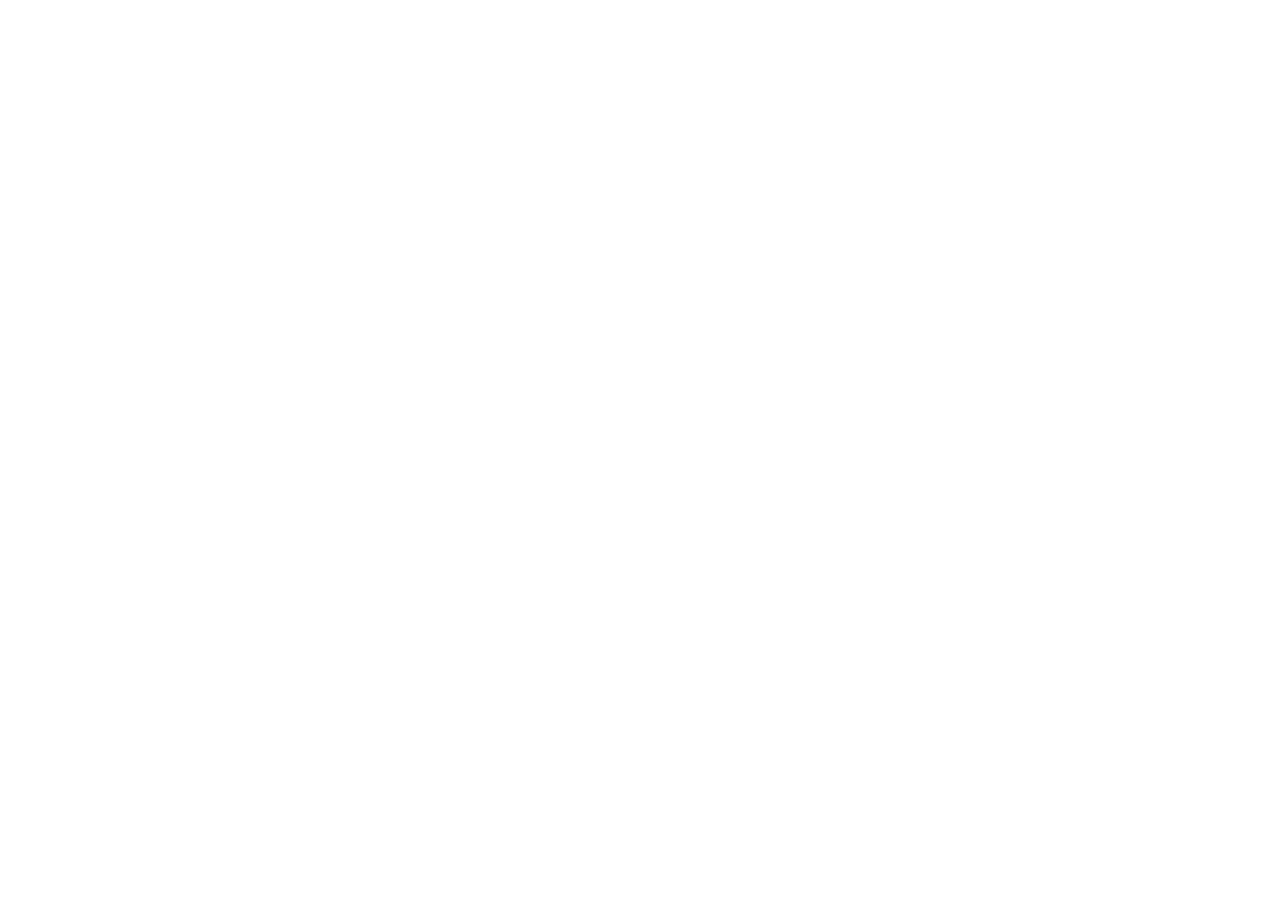
==== my-portfolio.html @ cf580aa2 "links to the head" ====
<!DOCTYPE html>
<html>
  <head>
      <title>My Portfolio</title>
      <link rel="stylesheet" href="css/styles.css">
      <link href="https://fonts.googleapis.com/css?family=Coustard&display=swap" rel="stylesheet">
</head>
<header>
  <nav>
    
  </nav>
</header>  
</html>
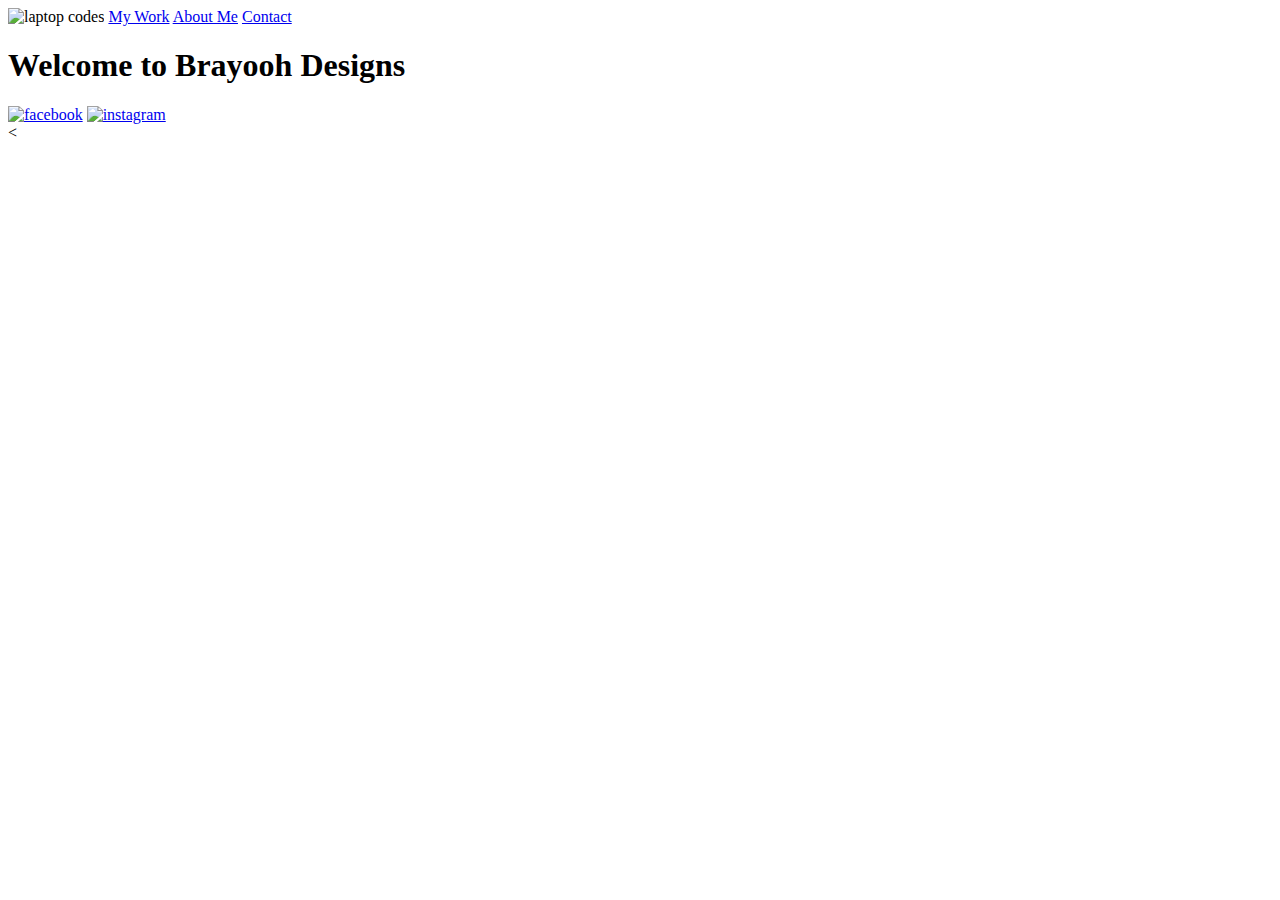
==== commit f9da0056: "navigation buttons" ====
--- a/my-portfolio.html
+++ b/my-portfolio.html
@@ -3,11 +3,25 @@
   <head>
       <title>My Portfolio</title>
       <link rel="stylesheet" href="css/styles.css">
-      <link href="https://fonts.googleapis.com/css?family=Coustard&display=swap" rel="stylesheet">
+      <link rel="stylesheet" href="https://fonts.googleapis.com/icon?family=Material+Icons">
+      <link href="https://fonts.googleapis.com/css?family=Karla:400,400i,700,700i" rel="stylesheet">
+      <script> src="https://code.jquery.com/jquery-3.4.1.js" </script>
 </head>
 <header>
+  <aside>
   <nav>
-    
+    <img src="https://www.minddevelopmentanddesign.com/wp-content/uploads/2018/11/hand-typing-on-a-laptop-with-code-on-the-screen.jpg" alt="laptop codes">
+    <a href="#work">My Work</a>
+    <a href="about">About Me</a>
+    <a href="contact">Contact</a>
   </nav>
 </header>  
+<h1>Welcome to Brayooh Designs</h1>
+<div id="home">
+    <div id="social">
+      <a href="https://web.facebook.com/?_rdc=1&_rdr" target="_blank"><img src="https://cdn3.iconfinder.com/data/icons/free-social-icons/67/facebook_circle_black-512.png" alt="facebook" width="90em" height="90em" alt="facebook"></a>
+      <a href="https://www.instagram.com/?hl=en" target="_blank"><img src="https://cdn3.iconfinder.com/data/icons/2018-social-media-black-and-white-logos/1000/2018_social_media_popular_app_logo_instagram-512.png" alt="instagram" width="90em" height="90em"></a>
+
+    </div>
+<
 </html>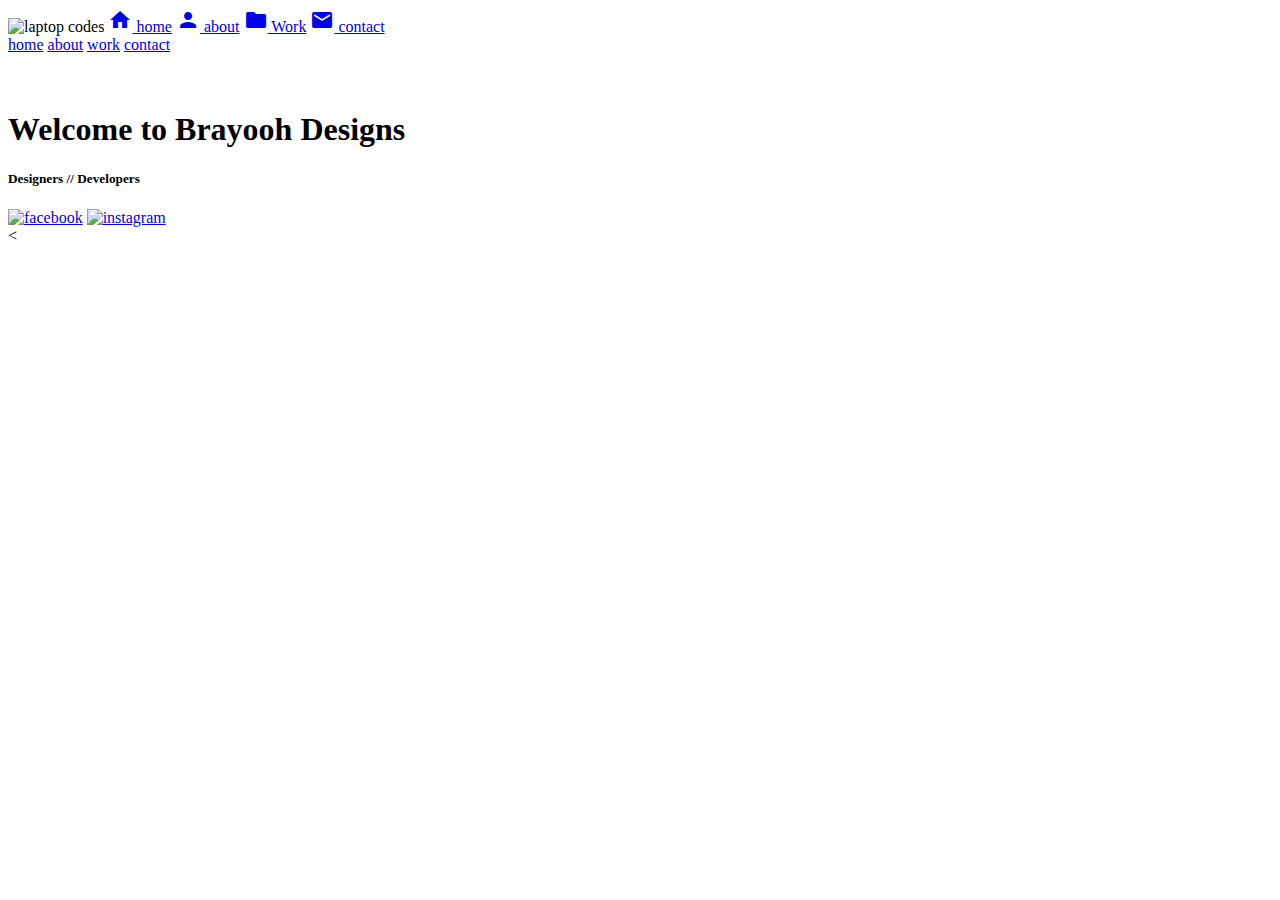
==== commit 380731db: "header 5" ====
--- a/my-portfolio.html
+++ b/my-portfolio.html
@@ -11,14 +11,29 @@
   <aside>
   <nav>
     <img src="https://www.minddevelopmentanddesign.com/wp-content/uploads/2018/11/hand-typing-on-a-laptop-with-code-on-the-screen.jpg" alt="laptop codes">
-    <a href="#work">My Work</a>
-    <a href="about">About Me</a>
-    <a href="contact">Contact</a>
+    <a href="#home"> <i class="material-icons">home</i> home</a>
+    <a href="#about"> <i class="material-icons">person</i> about</a>
+    <a href="#work"> <i class="material-icons">folder</i> Work</a>
+    <a href="#contact"> <i class="material-icons">mail</i> contact</a>
+   
   </nav>
-</header>  
-<h1>Welcome to Brayooh Designs</h1>
-<div id="home">
-    <div id="social">
+    </aside>
+    
+    <nav class= "mobile-nav">
+      <a href="#home">home</a>
+      <a href="about">about</a>
+      <a href="work">work</a>
+      <a href="contact">contact</a>
+    </nav>  
+
+    <body>
+      <header class="home"> <br><br>
+
+  <h1>Welcome to Brayooh Designs</h1>
+  <h5> <centre>Designers // Developers</centre></h5>
+
+   
+      <div id="social">
       <a href="https://web.facebook.com/?_rdc=1&_rdr" target="_blank"><img src="https://cdn3.iconfinder.com/data/icons/free-social-icons/67/facebook_circle_black-512.png" alt="facebook" width="90em" height="90em" alt="facebook"></a>
       <a href="https://www.instagram.com/?hl=en" target="_blank"><img src="https://cdn3.iconfinder.com/data/icons/2018-social-media-black-and-white-logos/1000/2018_social_media_popular_app_logo_instagram-512.png" alt="instagram" width="90em" height="90em"></a>
 
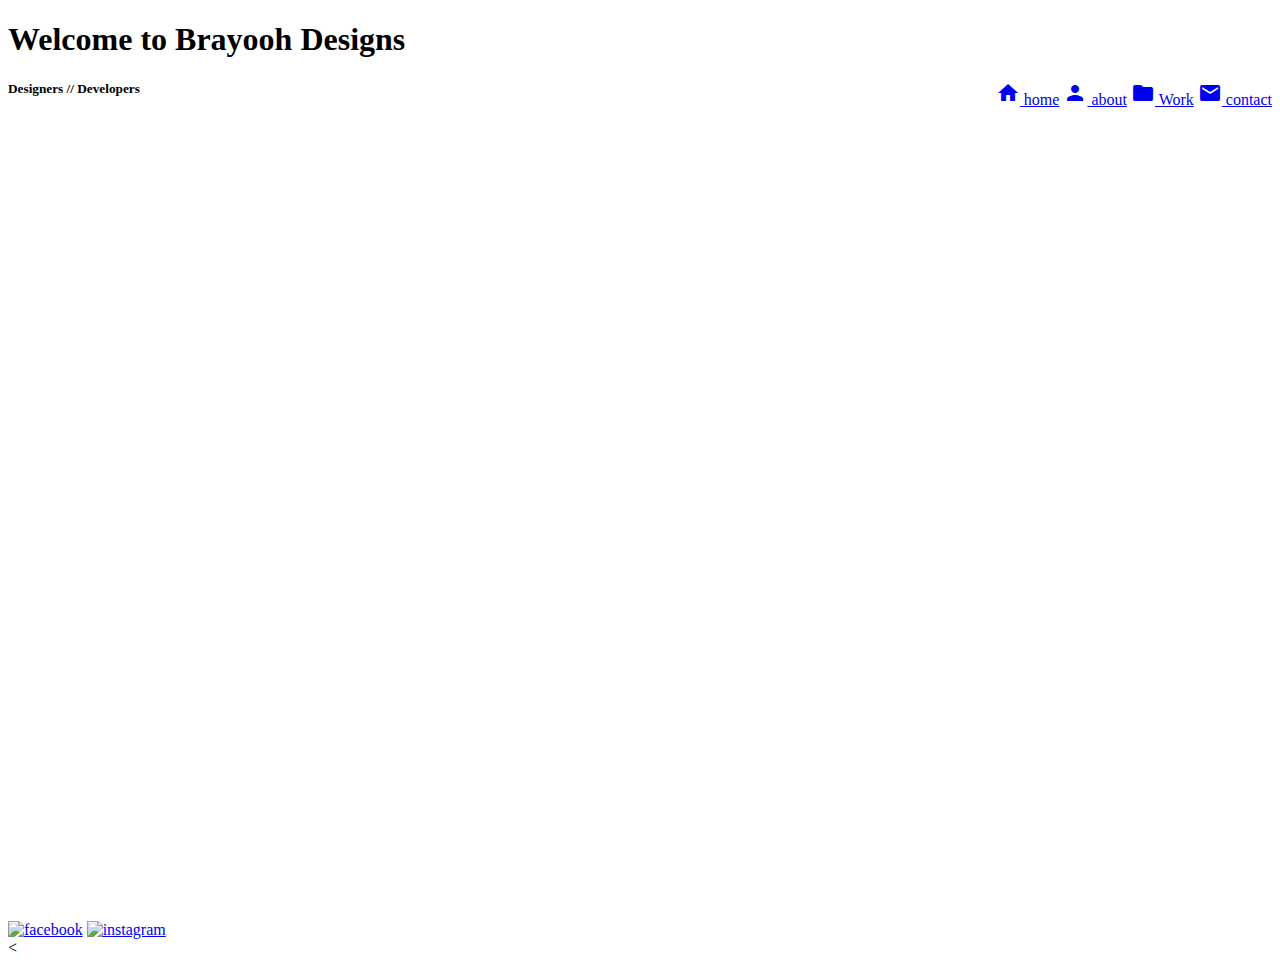
==== commit 5d964a1e: "background and icons" ====
--- a/my-portfolio.html
+++ b/my-portfolio.html
@@ -1,42 +1,34 @@
 <!DOCTYPE html>
 <html>
-  <head>
-      <title>My Portfolio</title>
-      <link rel="stylesheet" href="css/styles.css">
-      <link rel="stylesheet" href="https://fonts.googleapis.com/icon?family=Material+Icons">
-      <link href="https://fonts.googleapis.com/css?family=Karla:400,400i,700,700i" rel="stylesheet">
-      <script> src="https://code.jquery.com/jquery-3.4.1.js" </script>
+
+<head>
+  <title>My Portfolio</title>
+  <link rel="stylesheet" href="css/styles.css">
+  <link rel="stylesheet" href="https://fonts.googleapis.com/icon?family=Material+Icons">
+  <link href="https://fonts.googleapis.com/css?family=Karla:400,400i,700,700i" rel="stylesheet">
 </head>
 <header>
-  <aside>
-  <nav>
-    <img src="https://www.minddevelopmentanddesign.com/wp-content/uploads/2018/11/hand-typing-on-a-laptop-with-code-on-the-screen.jpg" alt="laptop codes">
-    <a href="#home"> <i class="material-icons">home</i> home</a>
-    <a href="#about"> <i class="material-icons">person</i> about</a>
-    <a href="#work"> <i class="material-icons">folder</i> Work</a>
-    <a href="#contact"> <i class="material-icons">mail</i> contact</a>
-   
-  </nav>
-    </aside>
-    
-    <nav class= "mobile-nav">
-      <a href="#home">home</a>
-      <a href="about">about</a>
-      <a href="work">work</a>
-      <a href="contact">contact</a>
-    </nav>  
+    <nav>
+      <li><a href="#home"> <i class="material-icons">home</i> home</a></li>
+      <li><a href="#about"> <i class="material-icons">person</i> about</a></li>
+      <li><a href="#work"> <i class="material-icons">folder</i> Work</a></li>
+      <li><a href="#contact"> <i class="material-icons">mail</i> contact</a></li>
 
-    <body>
-      <header class="home"> <br><br>
+    </nav>
 
-  <h1>Welcome to Brayooh Designs</h1>
-  <h5> <centre>Designers // Developers</centre></h5>
+      <h1> Welcome to Brayooh Designs</h1>
+        <h5>Designers // Developers</h5>
+</header>
 
-   
-      <div id="social">
-      <a href="https://web.facebook.com/?_rdc=1&_rdr" target="_blank"><img src="https://cdn3.iconfinder.com/data/icons/free-social-icons/67/facebook_circle_black-512.png" alt="facebook" width="90em" height="90em" alt="facebook"></a>
-      <a href="https://www.instagram.com/?hl=en" target="_blank"><img src="https://cdn3.iconfinder.com/data/icons/2018-social-media-black-and-white-logos/1000/2018_social_media_popular_app_logo_instagram-512.png" alt="instagram" width="90em" height="90em"></a>
+      
+        <div id="social">
+          <a href="https://web.facebook.com/?_rdc=1&_rdr" target="_blank"><img
+              src="https://cdn3.iconfinder.com/data/icons/free-social-icons/67/facebook_circle_black-512.png"
+              alt="facebook" width="90em" height="90em" alt="facebook"></a>
+          <a href="https://www.instagram.com/?hl=en" target="_blank"><img
+              src="https://cdn3.iconfinder.com/data/icons/2018-social-media-black-and-white-logos/1000/2018_social_media_popular_app_logo_instagram-512.png"
+              alt="instagram" width="90em" height="90em"></a>
 
-    </div>
-<
-</html>+        </div>
+      </footer>
+      < </html>--- a/css/styles.css
+++ b/css/styles.css
@@ -0,0 +1,17 @@
+header {
+  background-image: url("https://www.minddevelopmentanddesign.com/wp-content/uploads/2018/11/hand-typing-on-a-laptop-with-code-on-the-screen.jpg");
+  height: 100vh;
+  background-size: contain;
+  background-position: center;
+}
+
+nav {
+  float: right;
+  list-style: none;
+  margin-top: 60px;
+}
+
+nav li {
+  display: inline-block;
+}
+
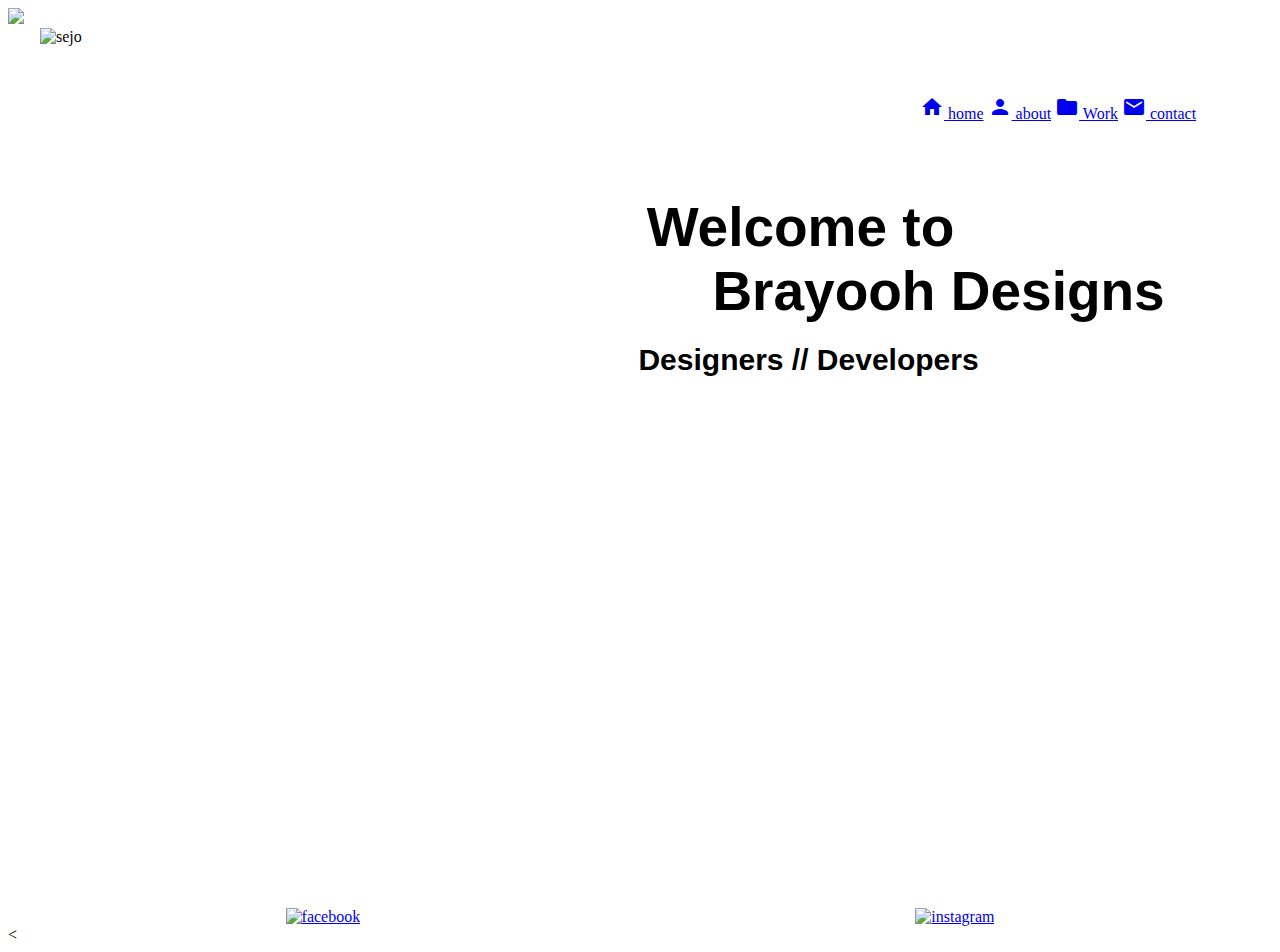
==== commit 864cdf61: "home page" ====
--- a/my-portfolio.html
+++ b/my-portfolio.html
@@ -8,6 +8,16 @@
   <link href="https://fonts.googleapis.com/css?family=Karla:400,400i,700,700i" rel="stylesheet">
 </head>
 <header>
+    <div id="me">
+        <div id="img">
+          <img src="<div id="me">
+              <div id="img">
+                <img src="https://cdn.dribbble.com/users/11924/screenshots/892443/personal_logo_bd.png"
+                  style="margin-left: 2em" width="9%" height="9%" alt="sejo">
+                
+                <div id="bg-logo">
+
+          <div id="logo">
     <nav>
       <li><a href="#home"> <i class="material-icons">home</i> home</a></li>
       <li><a href="#about"> <i class="material-icons">person</i> about</a></li>
--- a/css/styles.css
+++ b/css/styles.css
@@ -8,10 +8,45 @@
 nav {
   float: right;
   list-style: none;
-  margin-top: 60px;
+  margin-top: 30px;
+
 }
 
 nav li {
   display: inline-block;
+ 
 }
 
+#head {
+  text-align: center;
+}
+
+h1 {
+  text-align: center;
+  font-size: 55px;
+  color: black;
+  top: 130px;
+  position: relative;
+  left: 130px;
+  font-family: 'Coustard', Arial, Helvetica, sans-serif;
+}
+h5 {
+  text-align: center;
+  font-size: 30px;
+  color: black;
+  top: 100px;
+  position: relative;
+  left: 0px;
+  font-family: 'Coustard', Arial, Helvetica, sans-serif;
+}
+
+#bg-logo {
+  float: right;
+  margin-right: 6%;
+}
+#social {
+  display: flex;
+  flex-direction: row;
+  justify-content: space-around;
+  padding: 0xp;
+  border-top: 130em;